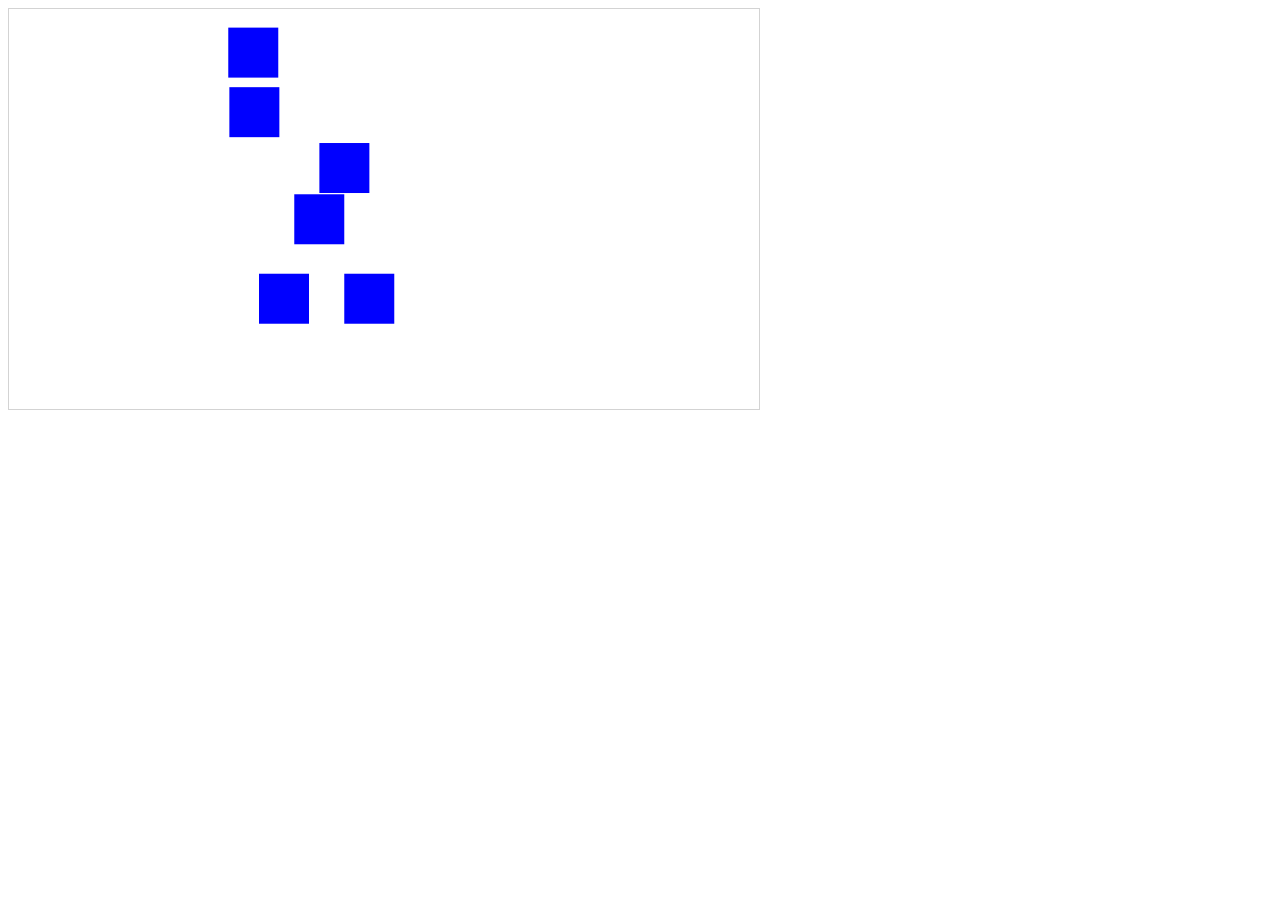
==== Box-Collision-Detector/index.html @ 7af0e8e3 "New sites add" ====
<!DOCTYPE html>
<html lang="en" >
<head>
  <meta charset="UTF-8">
  <title>CodePen - Box Collision Detector</title>
  

</head>
<body>
<!-- partial:index.partial.html -->
<canvas id="canvas" width="750" height="400" style="border:1px solid lightgrey;">Your browser does not support the HTML5 canvas tag.</canvas>
<!-- partial -->
  <script  src="./script.js"></script>

</body>
</html>
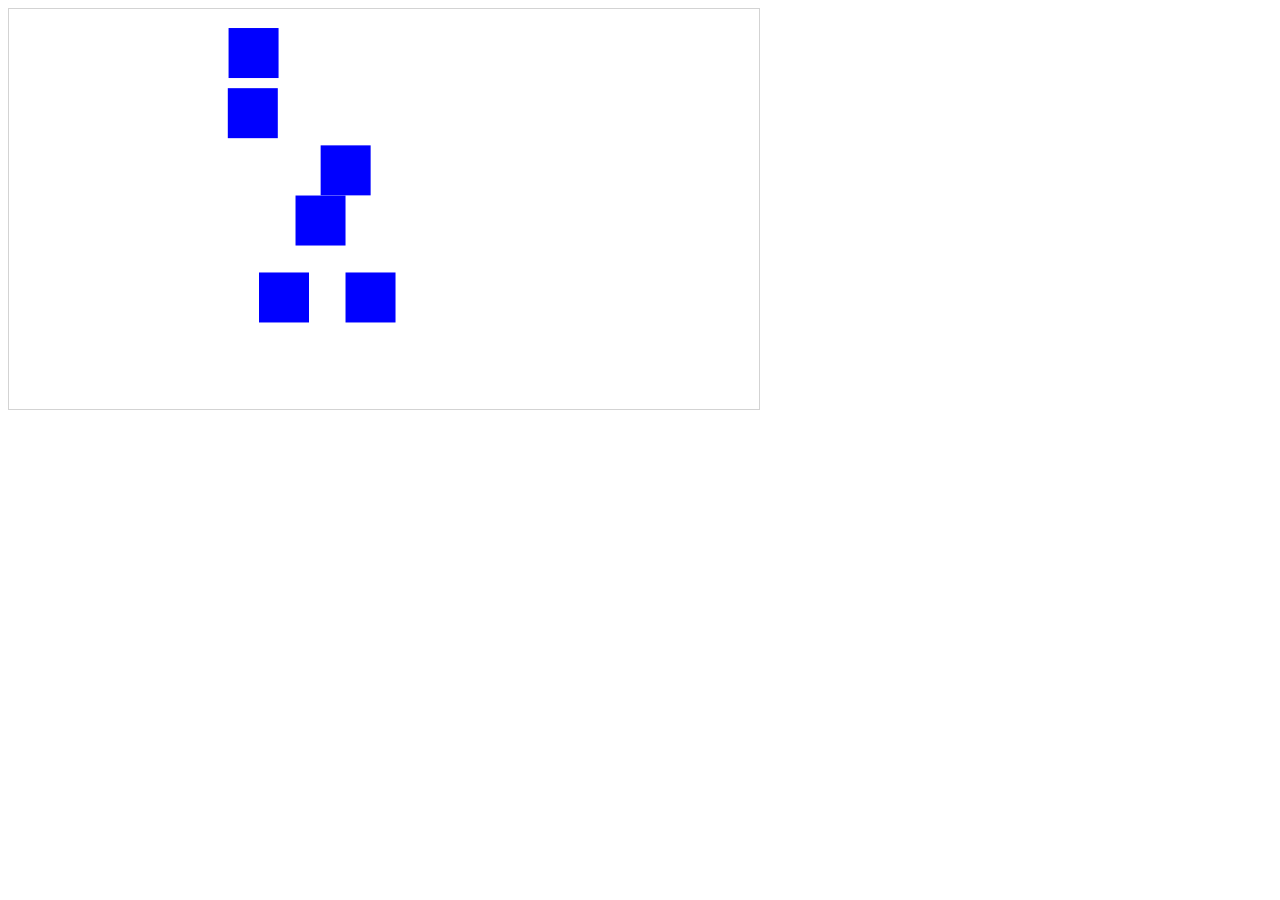
==== commit 364e27dd: "." ====
--- a/Box-Collision-Detector/index.html
+++ b/Box-Collision-Detector/index.html
@@ -1,16 +1,18 @@
 <!DOCTYPE html>
-<html lang="en" >
+<html lang="en">
+
 <head>
   <meta charset="UTF-8">
-  <title>CodePen - Box Collision Detector</title>
-  
+  <title>Box Collision Detector</title>
+
 
 </head>
+
 <body>
-<!-- partial:index.partial.html -->
-<canvas id="canvas" width="750" height="400" style="border:1px solid lightgrey;">Your browser does not support the HTML5 canvas tag.</canvas>
-<!-- partial -->
-  <script  src="./script.js"></script>
+  <canvas id="canvas" width="750" height="400" style="border:1px solid lightgrey;">Your browser does not support the
+    HTML5 canvas tag.</canvas>
+  <script src="./script.js"></script>
 
 </body>
-</html>
+
+</html>